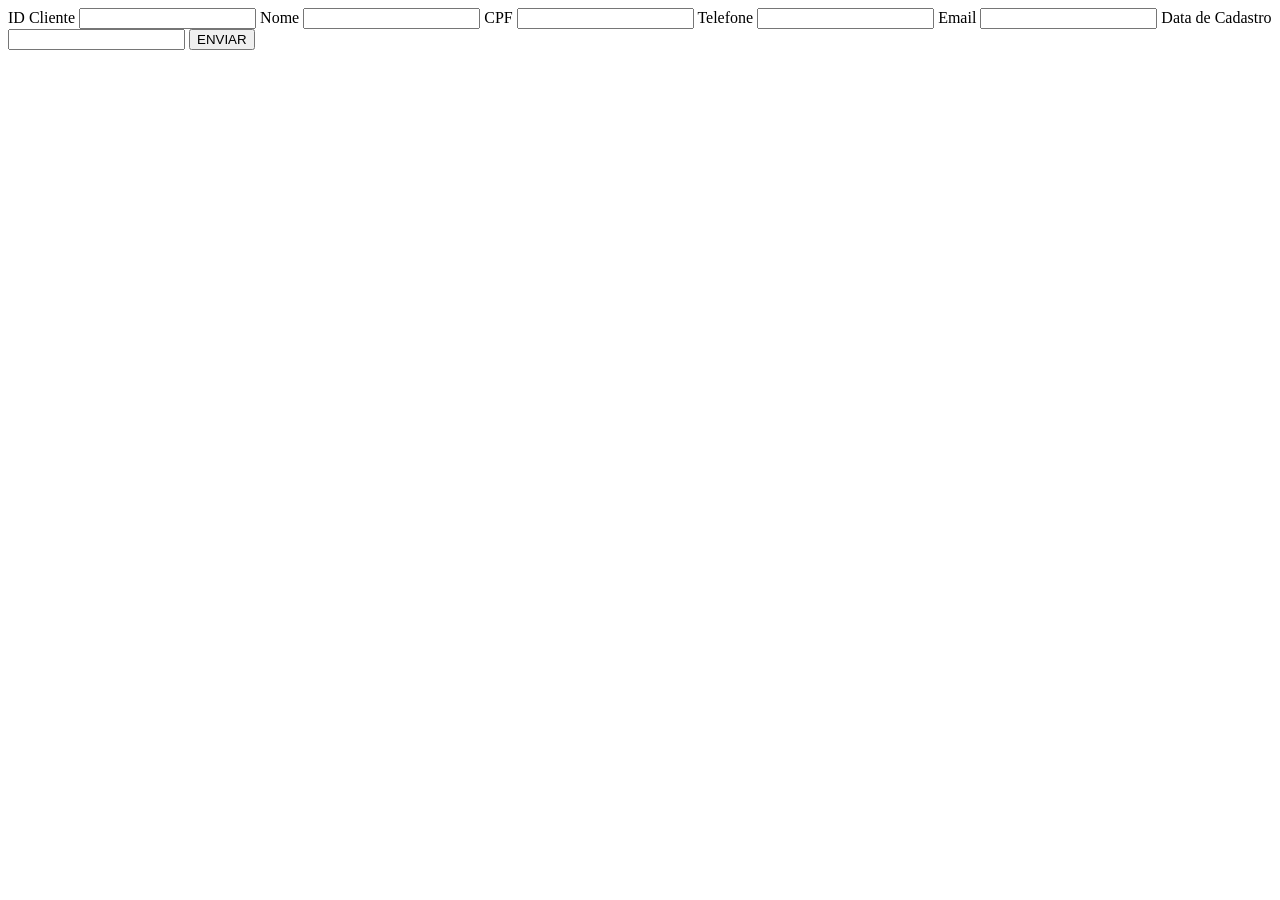
==== formulario.html @ e3fca703 "login,formulario,etc" ====
<!DOCTYPE html>
<html lang="en">
<head>
    <meta charset="UTF-8">
    <meta name="viewport" content="width=device-width, initial-scale=1.0">
    <title>Cadastro Clientes</title>
    <link rel="stylesheet" href="style.css">
</head>
<body>
    <form action="formularioCadastroClientes.php" onsubmit="validacao()" method="post">
        <label>ID Cliente</label>
        <input type="text" id="id_cliente" name="id_cliente">
        <label>Nome</label>
        <input type="text" id="nome" name="nome">
        <label>CPF</label>
        <input type="text" id="cpf" name="cpf">
        <label>Telefone</label>
        <input type="text" id="telefone" name="telefone">
        <label>Email</label>
        <input type="text" id="email" name="email">
        <label>Data de Cadastro</label>
        <input type="text" id="data_cadastro" name="data_cadastro">
        <button type="submit">ENVIAR</button>
    </form>
<script src="validacaoCadastroClientes.js"></script>
</body>
</html>
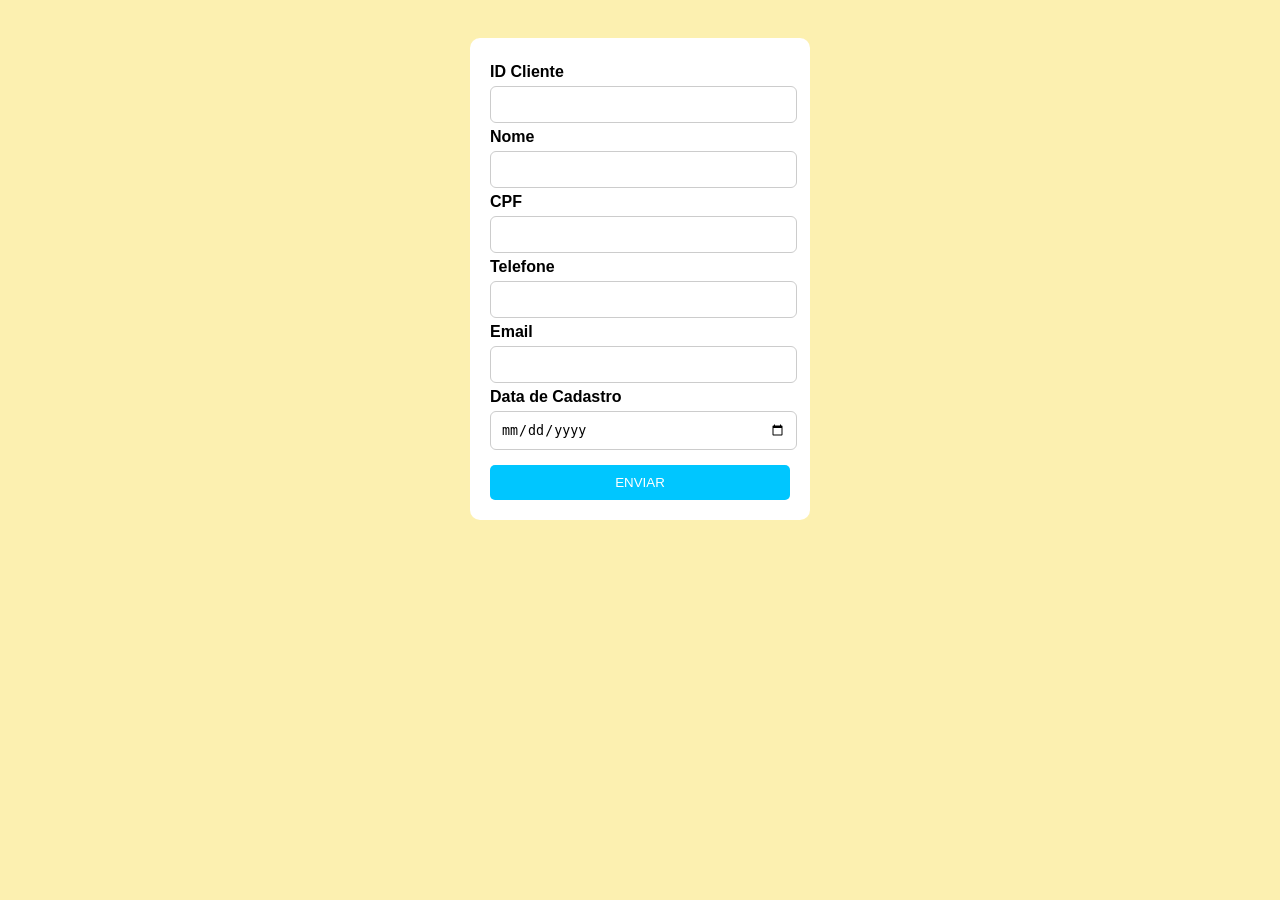
==== commit 9ba7e35f: "Change input types to improve data validation" ====
--- a/formulario.html
+++ b/formulario.html
@@ -9,19 +9,19 @@
 <body>
     <form action="formularioCadastroClientes.php" onsubmit="validacao()" method="post">
         <label>ID Cliente</label>
-        <input type="text" id="id_cliente" name="id_cliente">
+        <input type="number" id="id_cliente" name="id_cliente">
         <label>Nome</label>
         <input type="text" id="nome" name="nome">
         <label>CPF</label>
-        <input type="text" id="cpf" name="cpf">
+        <input type="number" id="cpf" name="cpf">
         <label>Telefone</label>
-        <input type="text" id="telefone" name="telefone">
+        <input type="number" id="telefone" name="telefone">
         <label>Email</label>
-        <input type="text" id="email" name="email">
+        <input type="email" id="email" name="email">
         <label>Data de Cadastro</label>
-        <input type="text" id="data_cadastro" name="data_cadastro">
+        <input type="date" id="data_cadastro" name="data_cadastro">
         <button type="submit">ENVIAR</button>
     </form>
 <script src="validacaoCadastroClientes.js"></script>
 </body>
-</html>+</html>
--- a/style.css
+++ b/style.css
@@ -0,0 +1,153 @@
+body{
+   font-family: Arial;
+   background-color: rgb(252, 240, 176);
+   text-align: center;
+   padding: 30px;
+   color: rgb(0, 0, 0);
+}
+
+header{
+    display: flex;
+    align-items: center;
+    justify-content: space-between;
+    background-color: rgb(196, 127, 0);
+    color: rgb(253, 232, 164);
+    padding: 25px;
+    padding-top: 40px;
+    margin-top: -50px;
+    margin-left: -40px;
+    margin-right: -40px;
+}
+
+header img{
+    height: 90px;
+    width: 90px;
+    border-radius: 80px;
+}
+
+header a{
+    color: rgb(253, 232, 164);
+    text-decoration: none;
+    background-color: rgb(255, 166, 1);
+    padding: 10px;
+    border-radius: 5px;
+}
+
+header a:hover{
+    font-size: larger;
+    background-color: rgb(112, 73, 0);
+    transition: 0.3s;
+}
+
+#logo{
+    display: flex;
+    justify-content: center;
+    align-items: center;
+    gap: 10px;
+}
+
+.geral1{
+    display: flex;
+    align-items: center;
+    gap: 50px;
+    margin-top: -50px;
+}
+
+#texto1{
+    font-size: 25px;
+    display: flex;
+    text-align: justify;
+    margin: 200px;
+    background-color: rgb(255, 250, 226);
+    padding: 50px 130px 50px 130px;
+}
+
+#imagem1 img{
+    height: 500px;
+}
+
+h1, h2{
+    margin-bottom: 20px;
+}
+
+.menu a{
+    display: block;
+    margin: 10px auto;
+    padding: 12px;
+    width: 220px;
+    background: #00c6ff;
+    color: white;
+    text-decoration: none;
+    border-radius: 8px;
+}
+
+.menu a:hover{
+    background: #0072ff;
+}
+
+form{
+    background: white;
+    color: black;
+    width: 300px;
+    margin: auto;
+    padding: 20px;
+    border-radius: 10px;
+}
+
+label{
+    display: block;
+    text-align: left;
+    margin-top: 5px;
+    font-weight: bold;
+    color: 555;
+}
+
+input{
+    width: 95%;
+    padding: 10px;
+    margin-top: 5px;
+    border: 1px solid #ccc;
+    border-radius: 6px;
+
+}
+
+button{
+    margin-top: 15px;
+    padding: 10px;
+    width: 100%;
+    background: #00c6ff;
+    color: white;
+    border: none;
+    border-radius: 5px;  
+}
+
+footer{
+    display: flex;
+    align-items: center;
+    justify-content: center;
+    background-color: rgb(196, 127, 0);
+    color: rgb(253, 232, 164);
+    padding: 25px;
+    margin-bottom: -50px;
+    margin-left: -40px;
+    margin-right: -40px;
+}
+
+a{
+    font-size: 20px;
+    color: rgb(253, 232, 164);
+    text-decoration: none;
+    background-color: rgb(255, 166, 1);
+    padding: 20px;
+    border-radius: 5px;
+}
+
+a:hover{
+    font-size: 22px;
+    background-color: rgb(112, 73, 0);
+    transition: 0.3s;
+}
+
+#link2{
+    margin-bottom: 50px;
+}
